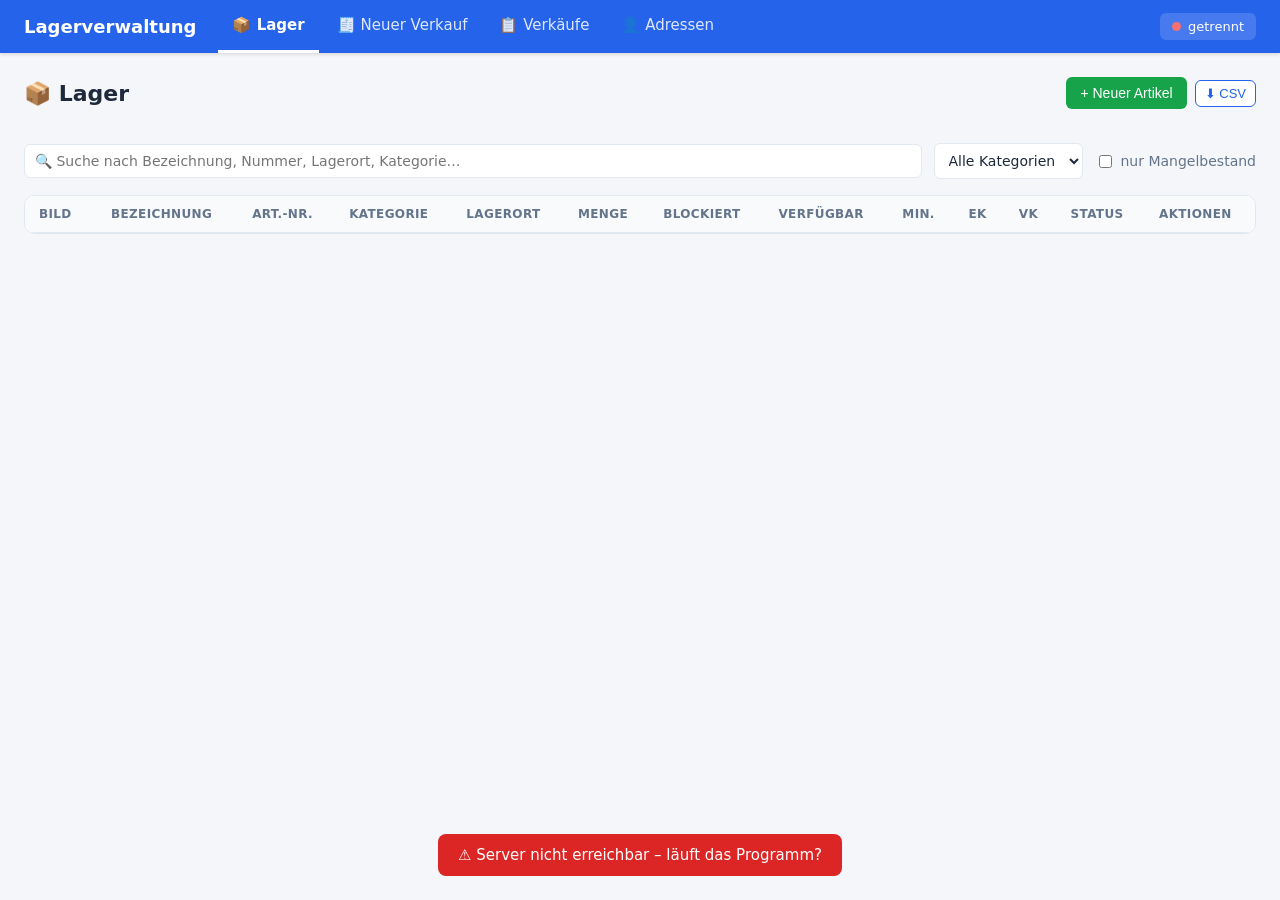
==== public/index.html @ 079395a7 "lagerbestand breite wird dynamisch angepasst. Artikel erfassen kann mit Enter gespeichert werden" ====
<!DOCTYPE html>
<html lang="de">
<head>
<meta charset="UTF-8">
<meta name="viewport" content="width=device-width, initial-scale=1.0">
<title>Lager – Lagerverwaltung</title>
<link rel="stylesheet" href="style.css">
</head>
<body>
<nav id="nav" class="topnav"></nav>

<main class="wide">
  <div class="pagehead">
    <h1>📦 Lager</h1>
    <div class="toolbar">
      <button class="green" onclick="openArtikelModal()">+ Neuer Artikel</button>
      <button class="secondary small" onclick="exportCSV()">⬇ CSV</button>
    </div>
  </div>

  <div class="stats" id="stats"></div>

  <div class="searchbar">
    <input type="text" id="search" placeholder="🔍 Suche nach Bezeichnung, Nummer, Lagerort, Kategorie…" oninput="render()">
    <select id="kategorieFilter" onchange="render()"><option value="">Alle Kategorien</option></select>
    <label class="muted" style="display:flex;align-items:center;gap:6px;font-size:14px;">
      <input type="checkbox" id="lowOnly" onchange="render()" style="width:auto"> nur Mangelbestand
    </label>
  </div>

  <div class="card">
    <table>
      <thead>
        <tr>
          <th>Bild</th>
          <th class="sortable" onclick="sortBy('bezeichnung')">Bezeichnung</th>
          <th class="sortable" onclick="sortBy('artikelnummer')">Art.-Nr.</th>
          <th class="sortable" onclick="sortBy('kategorie')">Kategorie</th>
          <th class="sortable" onclick="sortBy('lagerort')">Lagerort</th>
          <th class="sortable num" onclick="sortBy('menge')">Menge</th>
          <th class="sortable num" onclick="sortBy('reserviert')">Blockiert</th>
          <th class="num">Verfügbar</th>
          <th class="sortable num" onclick="sortBy('mindestbestand')">Min.</th>
          <th class="sortable num" onclick="sortBy('ek_preis')">EK</th>
          <th class="sortable num" onclick="sortBy('vk_preis')">VK</th>
          <th>Status</th>
          <th>Aktionen</th>
        </tr>
      </thead>
      <tbody id="tbody"></tbody>
    </table>
    <div id="emptyState" class="empty" style="display:none">Noch keine Artikel erfasst. Klicke auf „+ Neuer Artikel".</div>
  </div>
</main>

<!-- Artikel-Modal -->
<div class="modal-backdrop" id="artikelModal">
  <div class="modal">
    <div class="modal-head">
      <h2 id="artikelModalTitle">Neuer Artikel</h2>
      <button class="close-x" onclick="closeModal('artikelModal')">×</button>
    </div>
    <div class="modal-body">
      <input type="hidden" id="f_id">
      <div class="form-grid">
        <div class="field full"><label>Bezeichnung *</label><input type="text" id="f_bezeichnung" placeholder="z.B. Sechskantschraube M6x20"></div>
        <div class="field"><label>Artikelnummer / SKU</label><input type="text" id="f_artikelnummer" placeholder="z.B. A-1024"></div>
        <div class="field"><label>Kategorie</label><input type="text" id="f_kategorie" list="kategorieList" placeholder="z.B. Schrauben"><datalist id="kategorieList"></datalist></div>
        <div class="field"><label>Menge / Bestand</label><input type="number" id="f_menge" value="0" min="0" step="1"></div>
        <div class="field"><label>Lagerort / Fach</label><input type="text" id="f_lagerort" placeholder="z.B. Regal B / Fach 3"></div>
        <div class="field"><label>Mindestbestand</label><input type="number" id="f_mindestbestand" value="0" min="0" step="1"></div>
        <div class="field"><label>Einkaufspreis EK (CHF)</label><input type="number" id="f_ek_preis" value="" min="0" step="0.01" placeholder="0.00"></div>
        <div class="field"><label>Verkaufspreis VK (CHF)</label><input type="number" id="f_vk_preis" value="" min="0" step="0.01" placeholder="0.00"></div>
        <div class="field full"><label>Bemerkung</label><textarea id="f_bemerkung" rows="2" placeholder="Optionale Notiz…"></textarea></div>
        <div class="field full">
          <label>Bilder <span class="muted" style="font-weight:400">(werden automatisch verkleinert)</span></label>
          <div class="bild-galerie" id="f_bilder"></div>
          <input type="file" id="f_bild_input" accept="image/*" multiple style="display:none">
        </div>
      </div>
    </div>
    <div class="modal-foot">
      <button class="gray" onclick="closeModal('artikelModal')">Abbrechen</button>
      <button class="green" onclick="saveArtikel()">Speichern</button>
    </div>
  </div>
</div>

<!-- Buchungs-Modal -->
<div class="modal-backdrop" id="buchModal">
  <div class="modal">
    <div class="modal-head">
      <h2 id="buchModalTitle">Buchung</h2>
      <button class="close-x" onclick="closeModal('buchModal')">×</button>
    </div>
    <div class="modal-body">
      <input type="hidden" id="b_id">
      <input type="hidden" id="b_typ">
      <p style="margin-top:0">Artikel: <strong id="b_name"></strong><br>
         <span class="muted">Aktueller Bestand: <strong id="b_aktuell"></strong></span></p>
      <div class="field"><label id="b_label">Menge</label><input type="number" id="b_menge" class="big-qty" value="1" min="1" step="1"></div>
      <div class="field" style="margin-top:12px"><label>Notiz (optional)</label><input type="text" id="b_notiz" placeholder="z.B. Lieferung / Auftrag Nr."></div>
    </div>
    <div class="modal-foot">
      <button class="gray" onclick="closeModal('buchModal')">Abbrechen</button>
      <button id="b_save" onclick="saveBuchung()">Buchen</button>
    </div>
  </div>
</div>

<!-- Historie-Modal -->
<div class="modal-backdrop" id="histModal">
  <div class="modal">
    <div class="modal-head">
      <h2>Bewegungs-Historie</h2>
      <button class="close-x" onclick="closeModal('histModal')">×</button>
    </div>
    <div class="modal-body">
      <p style="margin-top:0"><strong id="h_name"></strong></p>
      <div class="card" style="max-height:340px;overflow-y:auto">
        <table class="hist-table">
          <thead><tr><th>Datum</th><th>Typ</th><th class="num">Menge</th><th>Notiz</th></tr></thead>
          <tbody id="h_body"></tbody>
        </table>
      </div>
    </div>
    <div class="modal-foot"><button class="gray" onclick="closeModal('histModal')">Schliessen</button></div>
  </div>
</div>

<!-- Bild-Großansicht -->
<div class="modal-backdrop" id="bildModal">
  <div class="modal" style="max-width:680px">
    <div class="modal-head">
      <h2 id="bildModalTitle">Bild</h2>
      <button class="close-x" onclick="closeModal('bildModal')">×</button>
    </div>
    <div class="modal-body" style="text-align:center">
      <div style="display:flex;align-items:center;gap:10px;justify-content:center">
        <button class="lb-nav" id="lbPrev" onclick="lightboxNav(-1)">‹</button>
        <img id="bildModalImg" alt="Artikelbild" style="max-width:100%;max-height:70vh;border-radius:8px;flex:1">
        <button class="lb-nav" id="lbNext" onclick="lightboxNav(1)">›</button>
      </div>
      <div class="muted" id="lbCounter" style="margin-top:10px;font-size:13px"></div>
    </div>
  </div>
</div>

<!-- QR-Code-Modal -->
<div class="modal-backdrop" id="qrModal">
  <div class="modal" style="max-width:340px">
    <div class="modal-head">
      <h2>QR-Code</h2>
      <button class="close-x" onclick="closeModal('qrModal')">×</button>
    </div>
    <div class="modal-body" style="text-align:center">
      <img id="qrImg" alt="QR-Code" style="width:240px;height:240px;image-rendering:pixelated">
      <div id="qrLabel" style="margin-top:10px;font-weight:600"></div>
      <div id="qrSub" class="muted" style="font-size:13px"></div>
      <div class="muted" style="font-size:12px;margin-top:8px">Inhalt: Bezeichnung + Artikel-Nr.</div>
    </div>
    <div class="modal-foot">
      <button class="gray" onclick="closeModal('qrModal')">Schliessen</button>
      <button class="green" onclick="printQR()">🖨 Drucken</button>
    </div>
  </div>
</div>

<div id="toast"></div>

<script src="app.js"></script>
<script>
/* Seite: Lager (Artikel) */
let artikelCache = [];
let sortKey = 'bezeichnung', sortDir = 1;
let bildVorhanden = [], bildNeu = [], bildEntfernen = [];

renderNav('lager');

async function ladeArtikel() {
  try {
    artikelCache = await api('/artikel');
    setStatus(true);
    render();
  } catch (e) {
    setStatus(false);
    toast('⚠ Server nicht erreichbar – läuft das Programm?', true);
  }
}

// ---------- Rendering ----------
function render() {
  const all = artikelCache;
  const term = document.getElementById('search').value.toLowerCase().trim();
  const katFilter = document.getElementById('kategorieFilter').value;
  const lowOnly = document.getElementById('lowOnly').checked;

  const kategorien = [...new Set(all.map(a => a.kategorie).filter(Boolean))].sort();
  const kf = document.getElementById('kategorieFilter');
  const cur = kf.value;
  kf.innerHTML = '<option value="">Alle Kategorien</option>' + kategorien.map(k => `<option ${k === cur ? 'selected' : ''}>${esc(k)}</option>`).join('');
  document.getElementById('kategorieList').innerHTML = kategorien.map(k => `<option value="${esc(k)}">`).join('');

  let rows = all.filter(a => {
    if (katFilter && a.kategorie !== katFilter) return false;
    if (lowOnly && !(a.menge <= a.mindestbestand && a.mindestbestand > 0)) return false;
    if (term) {
      const hay = [a.bezeichnung, a.artikelnummer, a.lagerort, a.kategorie, a.bemerkung].join(' ').toLowerCase();
      if (!hay.includes(term)) return false;
    }
    return true;
  });

  rows.sort((a, b) => {
    let x = a[sortKey], y = b[sortKey];
    if (typeof x === 'string') x = x.toLowerCase();
    if (typeof y === 'string') y = y.toLowerCase();
    if (x == null) x = ''; if (y == null) y = '';
    return (x < y ? -1 : x > y ? 1 : 0) * sortDir;
  });

  const tbody = document.getElementById('tbody');
  tbody.innerHTML = rows.map(a => {
    const leer = a.menge <= 0;
    const low = a.mindestbestand > 0 && a.menge <= a.mindestbestand;
    const statusBadge = leer ? '<span class="badge leer">Leer</span>'
      : low ? '<span class="badge low">Mangel</span>'
      : '<span class="badge ok">OK</span>';
    const bild = a.bild_anzahl > 0
      ? `<span class="thumb-wrap"><img class="thumb" src="/api/bilder/${a.bild_first}" alt="" loading="lazy" onclick="openBild(${a.id})">${a.bild_anzahl > 1 ? `<span class="thumb-badge">${a.bild_anzahl}</span>` : ''}</span>`
      : '<span class="thumb-empty">📦</span>';
    const reserviert = a.reserviert || 0;
    const frei = a.menge - reserviert;
    return `<tr class="${(leer || low) ? 'row-low' : ''}">
      <td>${bild}</td>
      <td><strong>${esc(a.bezeichnung)}</strong>${a.bemerkung ? `<br><span class="muted" style="font-size:12px">${esc(a.bemerkung)}</span>` : ''}</td>
      <td>${esc(a.artikelnummer) || '–'}</td>
      <td>${esc(a.kategorie) || '–'}</td>
      <td>${esc(a.lagerort) || '–'}</td>
      <td class="num"><strong>${a.menge}</strong></td>
      <td class="num">${reserviert > 0 ? `<span style="color:var(--amber)">${reserviert}</span>` : '<span class="muted">–</span>'}</td>
      <td class="num"><strong style="color:${frei <= 0 ? 'var(--red)' : 'inherit'}">${frei}</strong></td>
      <td class="num muted">${a.mindestbestand || '–'}</td>
      <td class="num">${fmtPreis(a.ek_preis)}</td>
      <td class="num">${fmtPreis(a.vk_preis)}</td>
      <td>${statusBadge}</td>
      <td><div class="actions-cell">
        <button class="green small" title="Einbuchen" onclick="openBuchModal(${a.id},'ein')">+</button>
        <button class="red small" title="Abbuchen" onclick="openBuchModal(${a.id},'aus')">−</button>
        <button class="gray small" title="Historie" onclick="openHist(${a.id})">🕑</button>
        <button class="gray small" title="QR-Code" onclick="openQR(${a.id})">▦</button>
        <button class="secondary small" title="Bearbeiten" onclick="openArtikelModal(${a.id})">✎</button>
        <button class="gray small" title="Löschen" onclick="deleteArtikel(${a.id})">🗑</button>
      </div></td>
    </tr>`;
  }).join('');

  document.getElementById('emptyState').style.display = all.length === 0 ? 'block' : 'none';

  const gesamtTeile = all.reduce((s, a) => s + a.menge, 0);
  const blockiert = all.reduce((s, a) => s + (a.reserviert || 0), 0);
  const wertEK = all.reduce((s, a) => s + a.menge * (a.ek_preis || 0), 0);
  const wertVK = all.reduce((s, a) => s + a.menge * (a.vk_preis || 0), 0);
  const mangel = all.filter(a => a.menge <= 0 || (a.mindestbestand > 0 && a.menge <= a.mindestbestand)).length;
  document.getElementById('stats').innerHTML = `
    <div class="stat"><div class="label">Artikel</div><div class="value">${all.length}</div></div>
    <div class="stat"><div class="label">Teile gesamt</div><div class="value">${gesamtTeile}</div></div>
    <div class="stat"><div class="label">Blockiert (offene Verkäufe)</div><div class="value" style="color:${blockiert ? 'var(--amber)' : 'var(--muted)'}">${blockiert}</div></div>
    <div class="stat"><div class="label">Lagerwert (EK)</div><div class="value">${wertEK.toFixed(2)} <span style="font-size:14px" class="muted">CHF</span></div></div>
    <div class="stat"><div class="label">Verkaufswert (VK)</div><div class="value">${wertVK.toFixed(2)} <span style="font-size:14px" class="muted">CHF</span></div></div>
    <div class="stat"><div class="label">Mangelbestand</div><div class="value" style="color:${mangel ? 'var(--red)' : 'var(--green)'}">${mangel}</div></div>`;
}

function sortBy(key) {
  if (sortKey === key) sortDir *= -1; else { sortKey = key; sortDir = 1; }
  render();
}
function findArtikel(id) { return artikelCache.find(a => a.id === id); }

// ---------- Artikel anlegen / bearbeiten ----------
function openArtikelModal(id) {
  document.getElementById('artikelModalTitle').textContent = id ? 'Artikel bearbeiten' : 'Neuer Artikel';
  const f = ['id', 'bezeichnung', 'artikelnummer', 'kategorie', 'lagerort', 'menge', 'mindestbestand', 'ek_preis', 'vk_preis', 'bemerkung'];
  if (id) {
    const a = findArtikel(id);
    f.forEach(k => document.getElementById('f_' + k).value = a[k] ?? '');
  } else {
    f.forEach(k => document.getElementById('f_' + k).value = (k === 'menge' || k === 'mindestbestand') ? 0 : '');
  }

  bildVorhanden = []; bildNeu = []; bildEntfernen = [];
  document.getElementById('f_bild_input').value = '';
  renderBildGalerie();
  if (id) api(`/artikel/${id}/bilder`).then(list => { bildVorhanden = list; renderBildGalerie(); }).catch(() => {});

  openModal('artikelModal');
  setTimeout(() => document.getElementById('f_bezeichnung').focus(), 50);
}

async function saveArtikel() {
  const bez = document.getElementById('f_bezeichnung').value.trim();
  if (!bez) { toast('⚠ Bezeichnung ist erforderlich', true); return; }
  const id = document.getElementById('f_id').value;
  const body = {
    bezeichnung: bez,
    artikelnummer: document.getElementById('f_artikelnummer').value,
    kategorie: document.getElementById('f_kategorie').value,
    lagerort: document.getElementById('f_lagerort').value,
    menge: document.getElementById('f_menge').value,
    mindestbestand: document.getElementById('f_mindestbestand').value,
    ek_preis: document.getElementById('f_ek_preis').value,
    vk_preis: document.getElementById('f_vk_preis').value,
    bemerkung: document.getElementById('f_bemerkung').value,
  };
  try {
    const saved = id
      ? await api('/artikel/' + id, { method: 'PUT', body: JSON.stringify(body) })
      : await api('/artikel', { method: 'POST', body: JSON.stringify(body) });
    const savedId = saved.id;
    for (const bid of bildEntfernen) await api(`/bilder/${bid}`, { method: 'DELETE' });
    for (const dataUrl of bildNeu) await api(`/artikel/${savedId}/bilder`, { method: 'POST', body: JSON.stringify({ bild: dataUrl }) });
    closeModal('artikelModal');
    await ladeArtikel();
    toast(id ? '✔ Artikel aktualisiert' : '✔ Artikel angelegt');
  } catch (e) { toast('⚠ ' + e.message, true); }
}

async function deleteArtikel(id) {
  const a = findArtikel(id);
  if (!confirm(`Artikel „${a.bezeichnung}" wirklich löschen?\nDie Bewegungs-Historie und Bilder werden ebenfalls entfernt.`)) return;
  try {
    await api('/artikel/' + id, { method: 'DELETE' });
    await ladeArtikel();
    toast('🗑 Artikel gelöscht');
  } catch (e) { toast('⚠ ' + e.message, true); }
}

// ---------- Ein- / Abbuchen ----------
function openBuchModal(id, typ) {
  const a = findArtikel(id);
  const isEin = typ === 'ein';
  if (!isEin && a.menge <= 0) { toast('⚠ Kein Bestand zum Abbuchen vorhanden', true); return; }
  document.getElementById('b_id').value = id;
  document.getElementById('b_typ').value = typ;
  document.getElementById('b_name').textContent = a.bezeichnung;
  document.getElementById('b_aktuell').textContent = a.menge;
  const mengeInput = document.getElementById('b_menge');
  mengeInput.value = 1;
  if (isEin) mengeInput.removeAttribute('max'); else mengeInput.max = a.menge;
  document.getElementById('b_notiz').value = '';
  document.getElementById('buchModalTitle').textContent = isEin ? '➕ Teile einbuchen' : '➖ Teile abbuchen';
  document.getElementById('b_label').textContent = isEin ? 'Menge zubuchen' : 'Menge abbuchen';
  const btn = document.getElementById('b_save');
  btn.textContent = isEin ? 'Einbuchen' : 'Abbuchen';
  btn.className = isEin ? 'green' : 'red';
  openModal('buchModal');
  setTimeout(() => { const m = document.getElementById('b_menge'); m.focus(); m.select(); }, 50);
}

async function saveBuchung() {
  const id = parseInt(document.getElementById('b_id').value);
  const typ = document.getElementById('b_typ').value;
  const menge = parseInt(document.getElementById('b_menge').value);
  const notiz = document.getElementById('b_notiz').value.trim() || null;
  if (!menge || menge <= 0) { toast('⚠ Bitte gültige Menge eingeben', true); return; }
  try {
    const r = await api(`/artikel/${id}/buchung`, { method: 'POST', body: JSON.stringify({ typ, menge, notiz }) });
    closeModal('buchModal');
    await ladeArtikel();
    toast(typ === 'ein' ? `✔ ${menge} eingebucht (neu: ${r.menge})` : `✔ ${menge} abgebucht (neu: ${r.menge})`);
  } catch (e) { toast('⚠ ' + e.message, true); }
}

// ---------- Historie ----------
async function openHist(id) {
  const a = findArtikel(id);
  document.getElementById('h_name').textContent = a.bezeichnung;
  const body = document.getElementById('h_body');
  body.innerHTML = '<tr><td colspan="4" class="muted" style="text-align:center;padding:20px">lädt…</td></tr>';
  openModal('histModal');
  try {
    const rows = await api(`/artikel/${id}/bewegungen`);
    if (rows.length === 0) {
      body.innerHTML = '<tr><td colspan="4" class="muted" style="text-align:center;padding:20px">Keine Bewegungen.</td></tr>';
    } else {
      body.innerHTML = rows.map(r => `<tr>
          <td>${fmtDatumZeit(r.datum)}</td>
          <td class="${r.typ === 'ein' ? 'typ-ein' : 'typ-aus'}">${r.typ === 'ein' ? '▲ Eingang' : '▼ Ausgang'}</td>
          <td class="num">${r.typ === 'ein' ? '+' : '−'}${r.menge}</td>
          <td>${esc(r.notiz) || '–'}</td>
        </tr>`).join('');
    }
  } catch (e) { body.innerHTML = `<tr><td colspan="4" class="muted" style="text-align:center;padding:20px">Fehler: ${esc(e.message)}</td></tr>`; }
}

// ---------- Bilder ----------
function leseUndVerkleinereBild(file, maxDim = 1000, quality = 0.82) {
  return new Promise((resolve, reject) => {
    if (!file.type.startsWith('image/')) { reject(new Error('Bitte eine Bilddatei wählen')); return; }
    const reader = new FileReader();
    reader.onerror = () => reject(new Error('Datei konnte nicht gelesen werden'));
    reader.onload = () => {
      const img = new Image();
      img.onerror = () => reject(new Error('Bild konnte nicht geladen werden'));
      img.onload = () => {
        let { width, height } = img;
        if (width > maxDim || height > maxDim) {
          const scale = Math.min(maxDim / width, maxDim / height);
          width = Math.round(width * scale); height = Math.round(height * scale);
        }
        const canvas = document.createElement('canvas');
        canvas.width = width; canvas.height = height;
        const ctx = canvas.getContext('2d');
        ctx.fillStyle = '#fff'; ctx.fillRect(0, 0, width, height);
        ctx.drawImage(img, 0, 0, width, height);
        resolve(canvas.toDataURL('image/jpeg', quality));
      };
      img.src = reader.result;
    };
    reader.readAsDataURL(file);
  });
}

function renderBildGalerie() {
  const box = document.getElementById('f_bilder');
  const vorhanden = bildVorhanden.map((b, i) =>
    `<div class="bild-item"><img src="/api/bilder/${b.id}" alt="" loading="lazy"><button type="button" class="del" title="Entfernen" onclick="entferneVorhanden(${i})">×</button></div>`).join('');
  const neu = bildNeu.map((data, i) =>
    `<div class="bild-item"><img src="${data}" alt=""><button type="button" class="del" title="Entfernen" onclick="entferneNeu(${i})">×</button></div>`).join('');
  const add = `<div class="bild-add" onclick="document.getElementById('f_bild_input').click()"><span style="font-size:22px;line-height:1">＋</span><span>Bild</span></div>`;
  box.innerHTML = vorhanden + neu + add;
}
function entferneVorhanden(i) { const b = bildVorhanden.splice(i, 1)[0]; if (b) bildEntfernen.push(b.id); renderBildGalerie(); }
function entferneNeu(i) { bildNeu.splice(i, 1); renderBildGalerie(); }

document.getElementById('f_bild_input').addEventListener('change', async function () {
  const files = [...this.files];
  this.value = '';
  for (const file of files) {
    try { bildNeu.push(await leseUndVerkleinereBild(file)); renderBildGalerie(); }
    catch (e) { toast('⚠ ' + e.message, true); }
  }
});

// ---------- Bild-Großansicht ----------
let lightboxIds = [], lightboxIdx = 0;
async function openBild(id) {
  const a = findArtikel(id);
  document.getElementById('bildModalTitle').textContent = a.bezeichnung;
  document.getElementById('bildModalImg').removeAttribute('src');
  openModal('bildModal');
  try {
    const list = await api(`/artikel/${id}/bilder`);
    lightboxIds = list.map(b => b.id); lightboxIdx = 0; showLightbox();
  } catch { lightboxIds = []; showLightbox(); }
}
function showLightbox() {
  const hat = lightboxIds.length > 0;
  document.getElementById('bildModalImg').src = hat ? `/api/bilder/${lightboxIds[lightboxIdx]}` : '';
  const mehr = lightboxIds.length > 1;
  document.getElementById('lbPrev').style.visibility = mehr ? 'visible' : 'hidden';
  document.getElementById('lbNext').style.visibility = mehr ? 'visible' : 'hidden';
  document.getElementById('lbCounter').textContent = mehr ? `${lightboxIdx + 1} / ${lightboxIds.length}` : '';
}
function lightboxNav(d) {
  if (lightboxIds.length === 0) return;
  lightboxIdx = (lightboxIdx + d + lightboxIds.length) % lightboxIds.length;
  showLightbox();
}

// ---------- QR-Code ----------
let qrCur = null;
function openQR(id) {
  const a = findArtikel(id);
  if (!a) return;
  qrCur = a;
  document.getElementById('qrImg').src = `/api/artikel/${id}/qr?ts=${Date.now()}`;
  document.getElementById('qrLabel').textContent = a.bezeichnung;
  document.getElementById('qrSub').textContent = a.artikelnummer ? 'Art.-Nr.: ' + a.artikelnummer : '';
  openModal('qrModal');
}
function printQR() {
  if (!qrCur) return;
  const a = qrCur;
  const url = `/api/artikel/${a.id}/qr?ts=${Date.now()}`;
  const w = window.open('', '_blank', 'width=420,height=520');
  if (!w) { toast('⚠ Pop-up-Blocker verhindert den Druck', true); return; }
  w.document.write(`<!DOCTYPE html><html lang="de"><head><meta charset="UTF-8">
    <title>QR-Code – ${esc(a.bezeichnung)}</title>
    <style>
      body{font-family:system-ui,Arial,sans-serif;text-align:center;margin:30px}
      img{width:280px;height:280px;image-rendering:pixelated}
      .b{font-weight:700;font-size:18px;margin-top:14px}
      .s{color:#555;font-size:14px;margin-top:4px}
      @media print{@page{margin:12mm}}
    </style></head><body>
    <img src="${url}" onload="window.focus();window.print()">
    <div class="b">${esc(a.bezeichnung)}</div>
    ${a.artikelnummer ? `<div class="s">Art.-Nr.: ${esc(a.artikelnummer)}</div>` : ''}
    </body></html>`);
  w.document.close();
}

// ---------- CSV-Export ----------
function exportCSV() {
  const rows = artikelCache;
  if (rows.length === 0) { toast('Keine Daten zum Export'); return; }
  const cols = ['bezeichnung', 'artikelnummer', 'kategorie', 'lagerort', 'menge', 'mindestbestand', 'ek_preis', 'vk_preis', 'bemerkung'];
  const head = ['Bezeichnung', 'Artikelnummer', 'Kategorie', 'Lagerort', 'Menge', 'Mindestbestand', 'EK', 'VK', 'Bemerkung'];
  const csv = [head.join(';')].concat(rows.map(r =>
    cols.map(c => {
      let v = r[c] ?? '';
      v = String(v).replace(/"/g, '""');
      return /[;"\n]/.test(v) ? `"${v}"` : v;
    }).join(';')
  )).join('\r\n');
  const blob = new Blob(['﻿' + csv], { type: 'text/csv;charset=utf-8' });
  const url = URL.createObjectURL(blob);
  const a = document.createElement('a');
  a.href = url; a.download = `lager_${new Date().toISOString().slice(0, 10)}.csv`; a.click();
  URL.revokeObjectURL(url);
  toast('⬇ CSV exportiert');
}

// ---------- Tastatur (seitenspezifisch) ----------
document.addEventListener('keydown', e => {
  if (e.key === 'Enter' && document.getElementById('buchModal').classList.contains('open')) saveBuchung();
  if (e.key === 'Enter' && document.getElementById('artikelModal').classList.contains('open') && e.target.tagName !== 'TEXTAREA') {
    e.preventDefault(); saveArtikel();
  }
  if (document.getElementById('bildModal').classList.contains('open')) {
    if (e.key === 'ArrowLeft') lightboxNav(-1);
    if (e.key === 'ArrowRight') lightboxNav(1);
  }
});
document.getElementById('b_menge').addEventListener('input', function () {
  const max = this.getAttribute('max');
  if (max !== null && this.value !== '' && parseInt(this.value) > parseInt(max)) {
    this.value = max; toast(`⚠ Nur ${max} Stück auf Lager`, true);
  }
});

ladeArtikel();
</script>
</body>
</html>
---- public/style.css ----
:root {
  --bg: #f4f6f9; --card: #ffffff; --primary: #2563eb; --primary-dark: #1d4ed8;
  --green: #16a34a; --red: #dc2626; --border: #e2e8f0; --text: #1e293b; --muted: #64748b;
  --amber: #d97706;
}
* { box-sizing: border-box; }
body { margin: 0; font-family: system-ui, -apple-system, "Segoe UI", Roboto, sans-serif; background: var(--bg); color: var(--text); font-size: 15px; }

/* ---------- Navigation ---------- */
.topnav { background: var(--primary); color: #fff; padding: 0 24px; display: flex; align-items: center; gap: 4px; flex-wrap: wrap; box-shadow: 0 1px 4px rgba(0,0,0,.15); }
.topnav .brand { font-size: 18px; font-weight: 700; margin-right: 18px; padding: 14px 0; white-space: nowrap; }
.topnav a { color: rgba(255,255,255,.85); text-decoration: none; padding: 16px 14px; font-size: 15px; border-bottom: 3px solid transparent; }
.topnav a:hover { color: #fff; background: rgba(255,255,255,.08); }
.topnav a.active { color: #fff; border-bottom-color: #fff; font-weight: 600; }
.topnav .spacer { flex: 1; }
.topnav .navinfo { display: flex; align-items: center; gap: 7px; font-size: 13px; background: rgba(255,255,255,.15); padding: 6px 12px; border-radius: 6px; }

main { padding: 24px; max-width: 1200px; margin: 0 auto; }
/* Lager-Übersicht: volle Fensterbreite (viele Spalten). Die Tabelle wird
   höchstens so hoch wie das Fenster (minus Kopfbereich) und scrollt dann
   intern; passt der Kopfbereich selbst nicht mehr, scrollt die ganze Seite
   wie gewohnt. Der Spaltenkopf bleibt beim Scrollen sichtbar. */
main.wide { max-width: none; }
main.wide .card { max-height: max(240px, 100vh - 300px); overflow: auto; }
main.wide table { min-width: 900px; }
main.wide thead th { position: sticky; top: 0; z-index: 2; }

/* Erste zwei Spalten (Bild + Bezeichnung) beim horizontalen Scrollen fixieren.
   Sticky-Zellen brauchen einen deckenden Hintergrund, sonst scheint der Inhalt
   durch, der darunter durchgeschoben wird. */
main.wide th:nth-child(1), main.wide td:nth-child(1) { position: sticky; left: 0; width: 72px; min-width: 72px; max-width: 72px; }
main.wide th:nth-child(2), main.wide td:nth-child(2) { position: sticky; left: 72px; }
main.wide tbody td:nth-child(1), main.wide tbody td:nth-child(2) { background: var(--card); z-index: 1; }
main.wide thead th:nth-child(1), main.wide thead th:nth-child(2) { z-index: 3; }
main.wide tbody tr.row-low td:nth-child(1), main.wide tbody tr.row-low td:nth-child(2) { background: #fef2f2; }
main.wide tbody tr:hover td:nth-child(1), main.wide tbody tr:hover td:nth-child(2) { background: #f8fafc; }
.pagehead { display: flex; align-items: center; justify-content: space-between; gap: 12px; flex-wrap: wrap; margin-bottom: 18px; }
.pagehead h1 { margin: 0; font-size: 22px; }
.toolbar { display: flex; gap: 8px; flex-wrap: wrap; align-items: center; }

/* ---------- Buttons ---------- */
button { cursor: pointer; border: none; border-radius: 6px; padding: 8px 14px; font-size: 14px; font-weight: 500; background: var(--primary); color: #fff; transition: background .15s; }
button:hover { background: var(--primary-dark); }
button.secondary { background: #fff; color: var(--primary); border: 1px solid var(--primary); }
button.secondary:hover { background: #eff6ff; }
button.ghost { background: rgba(255,255,255,.15); color: #fff; }
button.ghost:hover { background: rgba(255,255,255,.28); }
button.small { padding: 5px 9px; font-size: 13px; }
button.green { background: var(--green); } button.green:hover { background: #15803d; }
button.red { background: var(--red); } button.red:hover { background: #b91c1c; }
button.gray { background: #e2e8f0; color: var(--text); } button.gray:hover { background: #cbd5e1; }
button:disabled { opacity: .5; cursor: not-allowed; }

.dot { width: 9px; height: 9px; border-radius: 50%; background: #f87171; flex-shrink: 0; }
.dot.on { background: #4ade80; }

/* ---------- Formularfelder ---------- */
input, select, textarea { font-family: inherit; font-size: 14px; padding: 8px 10px; border: 1px solid var(--border); border-radius: 6px; background: #fff; color: var(--text); }
input:focus, select:focus, textarea:focus { outline: 2px solid var(--primary); border-color: var(--primary); }

.searchbar { display: flex; gap: 12px; margin-bottom: 16px; flex-wrap: wrap; align-items: center; }
#search { flex: 1; min-width: 220px; }

/* ---------- Karten & Tabellen ---------- */
.card { background: var(--card); border: 1px solid var(--border); border-radius: 10px; overflow: hidden; }
table { width: 100%; border-collapse: collapse; }
th, td { text-align: left; padding: 11px 14px; border-bottom: 1px solid var(--border); }
th { background: #f8fafc; font-size: 12px; text-transform: uppercase; letter-spacing: .03em; color: var(--muted); user-select: none; white-space: nowrap; }
th.sortable { cursor: pointer; }
th.sortable:hover { color: var(--text); }
tbody tr:hover { background: #f8fafc; }
td.num { text-align: right; font-variant-numeric: tabular-nums; }
.row-low { background: #fef2f2; } .row-low:hover { background: #fee2e2; }
.badge { display: inline-block; padding: 2px 8px; border-radius: 999px; font-size: 12px; font-weight: 600; }
.badge.low { background: #fee2e2; color: var(--red); } .badge.ok { background: #dcfce7; color: var(--green); }
.badge.leer { background: var(--red); color: #fff; }
.badge.offen { background: #fef3c7; color: var(--amber); }
.badge.fertig { background: #dcfce7; color: var(--green); }
.actions-cell { white-space: nowrap; display: flex; gap: 5px; }
.muted { color: var(--muted); }
.empty { text-align: center; padding: 48px 16px; color: var(--muted); }

/* ---------- Statistik-Kacheln ---------- */
.stats { display: flex; gap: 16px; margin-bottom: 16px; flex-wrap: wrap; }
.stat { background: var(--card); border: 1px solid var(--border); border-radius: 10px; padding: 14px 18px; flex: 1; min-width: 140px; }
.stat .label { font-size: 12px; color: var(--muted); text-transform: uppercase; letter-spacing: .03em; }
.stat .value { font-size: 24px; font-weight: 700; margin-top: 4px; }

/* ---------- Modale ---------- */
.modal-backdrop { position: fixed; inset: 0; background: rgba(15,23,42,.5); display: none; align-items: flex-start; justify-content: center; padding: 40px 16px; overflow-y: auto; z-index: 50; }
.modal-backdrop.open { display: flex; }
.modal { background: #fff; border-radius: 12px; width: 100%; max-width: 540px; box-shadow: 0 20px 60px rgba(0,0,0,.3); }
.modal-head { padding: 18px 22px; border-bottom: 1px solid var(--border); display: flex; justify-content: space-between; align-items: center; }
.modal-head h2 { margin: 0; font-size: 18px; }
.modal-body { padding: 22px; }
.modal-foot { padding: 16px 22px; border-top: 1px solid var(--border); display: flex; justify-content: flex-end; gap: 10px; }
.form-grid { display: grid; grid-template-columns: 1fr 1fr; gap: 14px; }
.form-grid .full { grid-column: 1 / -1; }
.field { display: flex; flex-direction: column; gap: 5px; }
.field label { font-size: 13px; font-weight: 600; color: var(--muted); }
.field input, .field select, .field textarea { width: 100%; }
.close-x { background: none; color: var(--muted); font-size: 22px; padding: 0 6px; line-height: 1; }
.close-x:hover { background: none; color: var(--text); }
.big-qty { font-size: 32px; font-weight: 700; text-align: center; padding: 12px; }
.hist-table td { font-size: 13px; padding: 7px 10px; }
.typ-ein { color: var(--green); font-weight: 600; } .typ-aus { color: var(--red); font-weight: 600; }

/* ---------- Bilder ---------- */
.thumb-wrap { position: relative; display: inline-block; }
.thumb { width: 44px; height: 44px; object-fit: cover; border-radius: 6px; border: 1px solid var(--border); background: #fff; cursor: pointer; display: block; }
.thumb:hover { outline: 2px solid var(--primary); }
.thumb-badge { position: absolute; bottom: -4px; right: -4px; background: var(--primary); color: #fff; font-size: 10px; font-weight: 700; padding: 1px 5px; border-radius: 999px; border: 1px solid #fff; pointer-events: none; }
.thumb-empty { display: inline-flex; align-items: center; justify-content: center; width: 44px; height: 44px; border-radius: 6px; border: 1px dashed var(--border); color: var(--muted); font-size: 18px; }
.bild-galerie { display: flex; flex-wrap: wrap; gap: 10px; }
.bild-item { position: relative; width: 84px; height: 84px; }
.bild-item img { width: 84px; height: 84px; object-fit: cover; border-radius: 8px; border: 1px solid var(--border); background: #fff; }
.bild-item .del { position: absolute; top: -7px; right: -7px; width: 22px; height: 22px; border-radius: 50%; background: var(--red); color: #fff; border: 2px solid #fff; font-size: 13px; line-height: 1; padding: 0; display: flex; align-items: center; justify-content: center; }
.bild-item .del:hover { background: #b91c1c; }
.bild-add { width: 84px; height: 84px; border: 2px dashed var(--border); border-radius: 8px; background: #fafafa; color: var(--muted); font-size: 13px; display: flex; flex-direction: column; align-items: center; justify-content: center; gap: 4px; cursor: pointer; }
.bild-add:hover { border-color: var(--primary); color: var(--primary); background: #eff6ff; }
.lb-nav { background: rgba(0,0,0,.4); color: #fff; border-radius: 8px; padding: 8px 14px; font-size: 20px; }
.lb-nav:hover { background: rgba(0,0,0,.6); }

/* ---------- Verkauf-Positionen ---------- */
.pos-table { width: 100%; border-collapse: collapse; }
.pos-table th, .pos-table td { padding: 8px; border-bottom: 1px solid var(--border); vertical-align: middle; }
.pos-table input, .pos-table select { width: 100%; }
.pos-table .num input { text-align: right; }
.summe-zeile { display: flex; justify-content: flex-end; gap: 18px; align-items: baseline; margin-top: 16px; font-size: 18px; }
.summe-zeile .gross { font-size: 24px; font-weight: 700; }
.adr-box { white-space: pre-line; font-size: 14px; line-height: 1.45; }

/* ---------- Toast ---------- */
#toast { position: fixed; bottom: 24px; left: 50%; transform: translateX(-50%); background: var(--text); color: #fff; padding: 12px 20px; border-radius: 8px; opacity: 0; transition: opacity .25s; pointer-events: none; z-index: 100; white-space: pre-line; max-width: 90vw; text-align: center; }
#toast.show { opacity: 1; }
#toast.err { background: var(--red); }
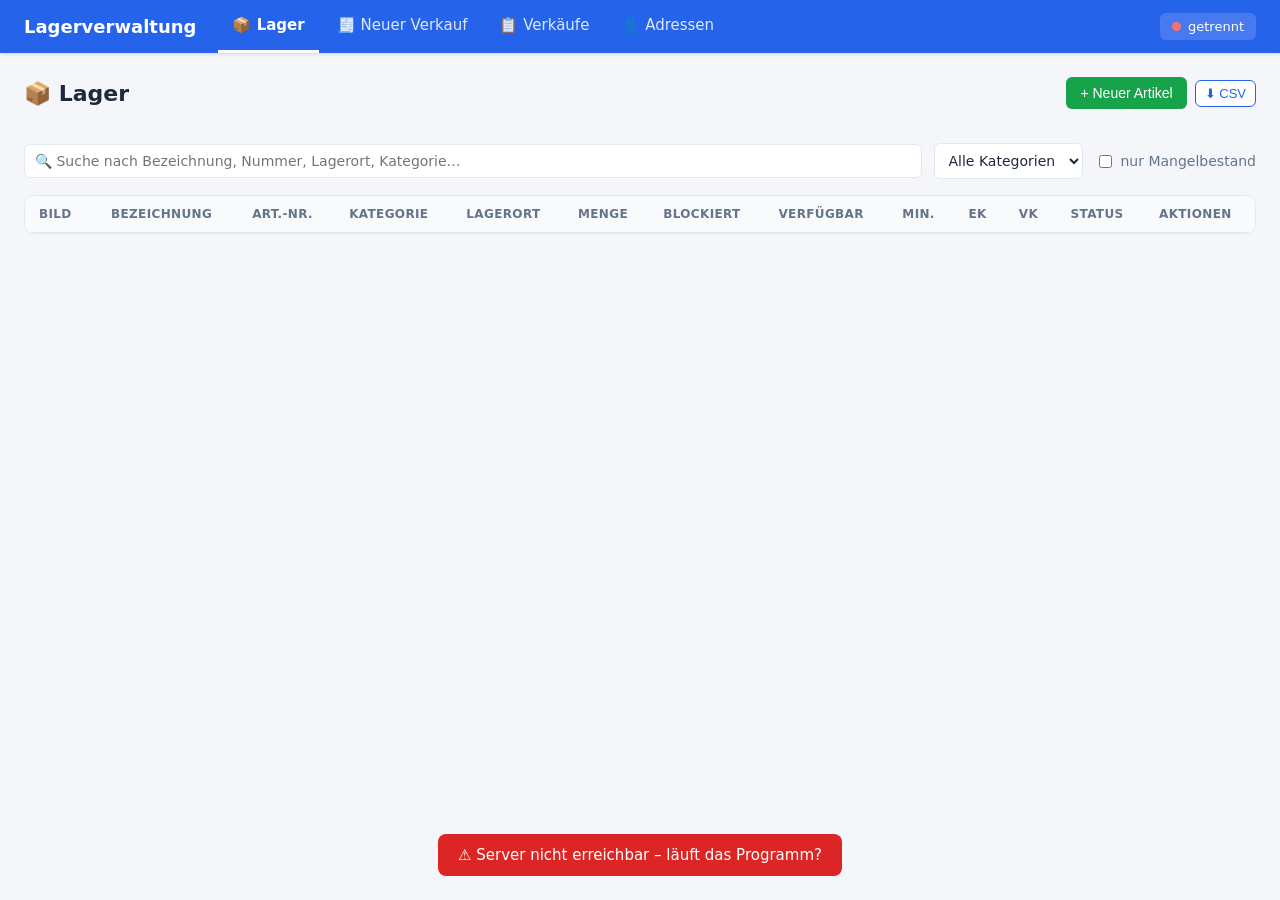
==== commit c4f49d05: "anzeige der Bilder verbessert" ====
--- a/public/index.html
+++ b/public/index.html
@@ -73,7 +73,7 @@
         <div class="field"><label>Verkaufspreis VK (CHF)</label><input type="number" id="f_vk_preis" value="" min="0" step="0.01" placeholder="0.00"></div>
         <div class="field full"><label>Bemerkung</label><textarea id="f_bemerkung" rows="2" placeholder="Optionale Notiz…"></textarea></div>
         <div class="field full">
-          <label>Bilder <span class="muted" style="font-weight:400">(werden automatisch verkleinert)</span></label>
+          <label>Bilder <span class="muted" style="font-weight:400">(Originalgröße, max. 5 MB pro Bild)</span></label>
           <div class="bild-galerie" id="f_bilder"></div>
           <input type="file" id="f_bild_input" accept="image/*" multiple style="display:none">
         </div>
@@ -138,7 +138,7 @@
     <div class="modal-body" style="text-align:center">
       <div style="display:flex;align-items:center;gap:10px;justify-content:center">
         <button class="lb-nav" id="lbPrev" onclick="lightboxNav(-1)">‹</button>
-        <img id="bildModalImg" alt="Artikelbild" style="max-width:100%;max-height:70vh;border-radius:8px;flex:1">
+        <img id="bildModalImg" alt="Artikelbild" style="max-width:100%;max-height:70vh;border-radius:8px;flex:1;min-width:0;object-fit:contain">
         <button class="lb-nav" id="lbNext" onclick="lightboxNav(1)">›</button>
       </div>
       <div class="muted" id="lbCounter" style="margin-top:10px;font-size:13px"></div>
@@ -394,29 +394,15 @@
 }
 
 // ---------- Bilder ----------
-function leseUndVerkleinereBild(file, maxDim = 1000, quality = 0.82) {
+// Bild unverändert in Originalgröße und -format einlesen (kein Verkleinern,
+// kein Neucodieren). Der Server speichert die Daten bis 5 MB pro Bild.
+function leseBildOriginal(file) {
   return new Promise((resolve, reject) => {
     if (!file.type.startsWith('image/')) { reject(new Error('Bitte eine Bilddatei wählen')); return; }
+    if (file.size > 5 * 1024 * 1024) { reject(new Error(`Bild ist ${(file.size / 1048576).toFixed(1)} MB gross (max. 5 MB)`)); return; }
     const reader = new FileReader();
     reader.onerror = () => reject(new Error('Datei konnte nicht gelesen werden'));
-    reader.onload = () => {
-      const img = new Image();
-      img.onerror = () => reject(new Error('Bild konnte nicht geladen werden'));
-      img.onload = () => {
-        let { width, height } = img;
-        if (width > maxDim || height > maxDim) {
-          const scale = Math.min(maxDim / width, maxDim / height);
-          width = Math.round(width * scale); height = Math.round(height * scale);
-        }
-        const canvas = document.createElement('canvas');
-        canvas.width = width; canvas.height = height;
-        const ctx = canvas.getContext('2d');
-        ctx.fillStyle = '#fff'; ctx.fillRect(0, 0, width, height);
-        ctx.drawImage(img, 0, 0, width, height);
-        resolve(canvas.toDataURL('image/jpeg', quality));
-      };
-      img.src = reader.result;
-    };
+    reader.onload = () => resolve(reader.result);
     reader.readAsDataURL(file);
   });
 }
@@ -437,7 +423,7 @@
   const files = [...this.files];
   this.value = '';
   for (const file of files) {
-    try { bildNeu.push(await leseUndVerkleinereBild(file)); renderBildGalerie(); }
+    try { bildNeu.push(await leseBildOriginal(file)); renderBildGalerie(); }
     catch (e) { toast('⚠ ' + e.message, true); }
   }
 });
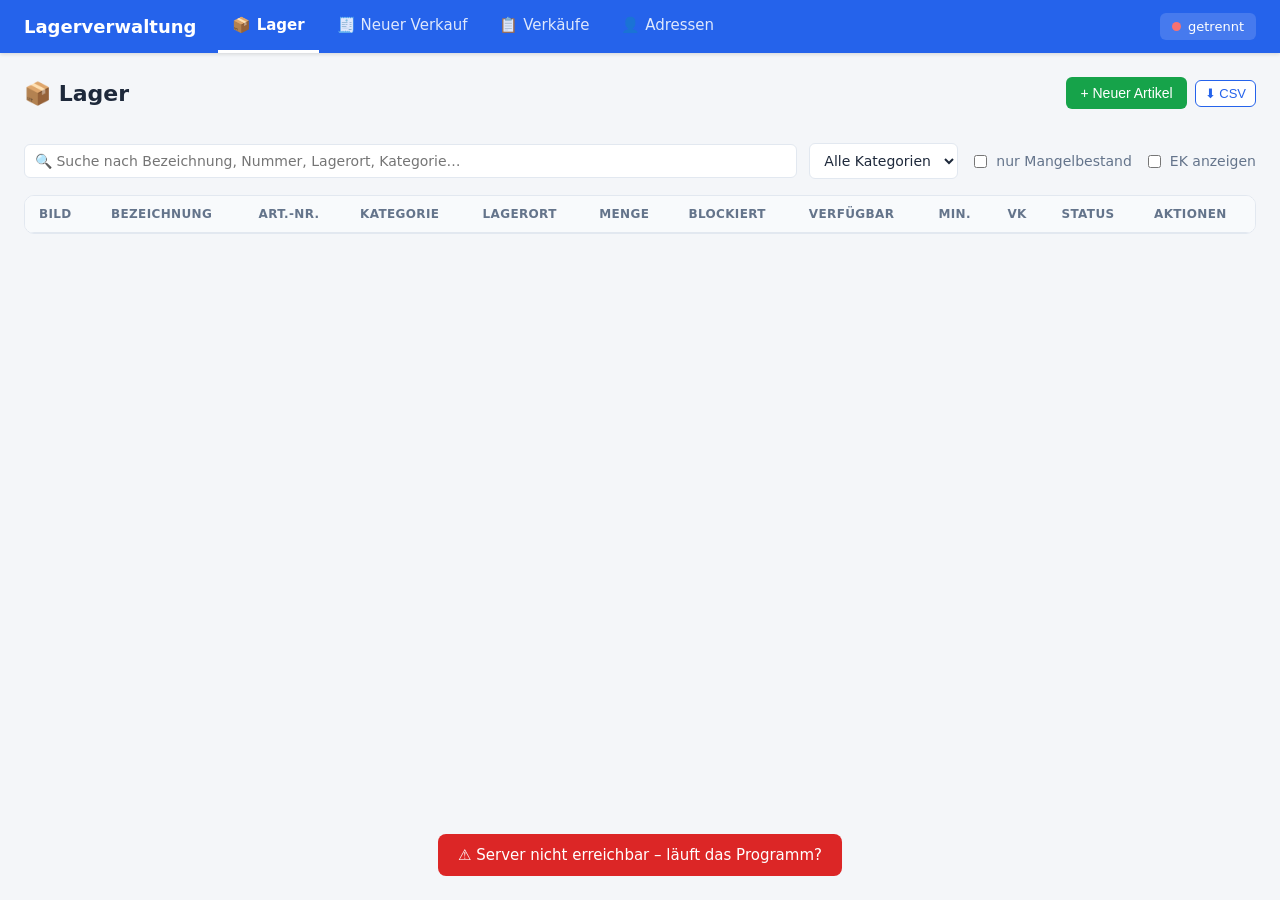
==== commit 4886a149: "anzeige der Bilder verbessert" ====
--- a/public/index.html
+++ b/public/index.html
@@ -25,6 +25,9 @@
     <select id="kategorieFilter" onchange="render()"><option value="">Alle Kategorien</option></select>
     <label class="muted" style="display:flex;align-items:center;gap:6px;font-size:14px;">
       <input type="checkbox" id="lowOnly" onchange="render()" style="width:auto"> nur Mangelbestand
+    </label>
+    <label class="muted" style="display:flex;align-items:center;gap:6px;font-size:14px;">
+      <input type="checkbox" id="showEK" onchange="toggleEK()" style="width:auto"> EK anzeigen
     </label>
   </div>
 
@@ -41,7 +44,7 @@
           <th class="sortable num" onclick="sortBy('reserviert')">Blockiert</th>
           <th class="num">Verfügbar</th>
           <th class="sortable num" onclick="sortBy('mindestbestand')">Min.</th>
-          <th class="sortable num" onclick="sortBy('ek_preis')">EK</th>
+          <th class="sortable num col-ek" onclick="sortBy('ek_preis')">EK</th>
           <th class="sortable num" onclick="sortBy('vk_preis')">VK</th>
           <th>Status</th>
           <th>Aktionen</th>
@@ -241,7 +244,7 @@
       <td class="num">${reserviert > 0 ? `<span style="color:var(--amber)">${reserviert}</span>` : '<span class="muted">–</span>'}</td>
       <td class="num"><strong style="color:${frei <= 0 ? 'var(--red)' : 'inherit'}">${frei}</strong></td>
       <td class="num muted">${a.mindestbestand || '–'}</td>
-      <td class="num">${fmtPreis(a.ek_preis)}</td>
+      <td class="num col-ek">${fmtPreis(a.ek_preis)}</td>
       <td class="num">${fmtPreis(a.vk_preis)}</td>
       <td>${statusBadge}</td>
       <td><div class="actions-cell">
@@ -266,7 +269,7 @@
     <div class="stat"><div class="label">Artikel</div><div class="value">${all.length}</div></div>
     <div class="stat"><div class="label">Teile gesamt</div><div class="value">${gesamtTeile}</div></div>
     <div class="stat"><div class="label">Blockiert (offene Verkäufe)</div><div class="value" style="color:${blockiert ? 'var(--amber)' : 'var(--muted)'}">${blockiert}</div></div>
-    <div class="stat"><div class="label">Lagerwert (EK)</div><div class="value">${wertEK.toFixed(2)} <span style="font-size:14px" class="muted">CHF</span></div></div>
+    <div class="stat col-ek"><div class="label">Lagerwert (EK)</div><div class="value">${wertEK.toFixed(2)} <span style="font-size:14px" class="muted">CHF</span></div></div>
     <div class="stat"><div class="label">Verkaufswert (VK)</div><div class="value">${wertVK.toFixed(2)} <span style="font-size:14px" class="muted">CHF</span></div></div>
     <div class="stat"><div class="label">Mangelbestand</div><div class="value" style="color:${mangel ? 'var(--red)' : 'var(--green)'}">${mangel}</div></div>`;
 }
@@ -275,6 +278,19 @@
   if (sortKey === key) sortDir *= -1; else { sortKey = key; sortDir = 1; }
   render();
 }
+
+// ---------- EK-Spalte ein-/ausblenden (Zustand wird gespeichert) ----------
+function applyEK(show) { document.body.classList.toggle('hide-ek', !show); }
+function toggleEK() {
+  const show = document.getElementById('showEK').checked;
+  localStorage.setItem('showEK', show ? '1' : '0');
+  applyEK(show);
+}
+(function initEK() {
+  const show = localStorage.getItem('showEK') === '1'; // Standard: ausgeblendet
+  document.getElementById('showEK').checked = show;
+  applyEK(show);
+})();
 function findArtikel(id) { return artikelCache.find(a => a.id === id); }
 
 // ---------- Artikel anlegen / bearbeiten ----------
--- a/public/style.css
+++ b/public/style.css
@@ -70,6 +70,8 @@
 th.sortable:hover { color: var(--text); }
 tbody tr:hover { background: #f8fafc; }
 td.num { text-align: right; font-variant-numeric: tabular-nums; }
+/* EK-Spalte / EK-Kennzahl ausblenden, wenn body.hide-ek gesetzt ist */
+body.hide-ek .col-ek { display: none; }
 .row-low { background: #fef2f2; } .row-low:hover { background: #fee2e2; }
 .badge { display: inline-block; padding: 2px 8px; border-radius: 999px; font-size: 12px; font-weight: 600; }
 .badge.low { background: #fee2e2; color: var(--red); } .badge.ok { background: #dcfce7; color: var(--green); }
@@ -107,13 +109,13 @@
 
 /* ---------- Bilder ---------- */
 .thumb-wrap { position: relative; display: inline-block; }
-.thumb { width: 44px; height: 44px; object-fit: cover; border-radius: 6px; border: 1px solid var(--border); background: #fff; cursor: pointer; display: block; }
+.thumb { width: 44px; height: 44px; object-fit: contain; border-radius: 6px; border: 1px solid var(--border); background: #fff; cursor: pointer; display: block; }
 .thumb:hover { outline: 2px solid var(--primary); }
 .thumb-badge { position: absolute; bottom: -4px; right: -4px; background: var(--primary); color: #fff; font-size: 10px; font-weight: 700; padding: 1px 5px; border-radius: 999px; border: 1px solid #fff; pointer-events: none; }
 .thumb-empty { display: inline-flex; align-items: center; justify-content: center; width: 44px; height: 44px; border-radius: 6px; border: 1px dashed var(--border); color: var(--muted); font-size: 18px; }
 .bild-galerie { display: flex; flex-wrap: wrap; gap: 10px; }
 .bild-item { position: relative; width: 84px; height: 84px; }
-.bild-item img { width: 84px; height: 84px; object-fit: cover; border-radius: 8px; border: 1px solid var(--border); background: #fff; }
+.bild-item img { width: 84px; height: 84px; object-fit: contain; border-radius: 8px; border: 1px solid var(--border); background: #fff; }
 .bild-item .del { position: absolute; top: -7px; right: -7px; width: 22px; height: 22px; border-radius: 50%; background: var(--red); color: #fff; border: 2px solid #fff; font-size: 13px; line-height: 1; padding: 0; display: flex; align-items: center; justify-content: center; }
 .bild-item .del:hover { background: #b91c1c; }
 .bild-add { width: 84px; height: 84px; border: 2px dashed var(--border); border-radius: 8px; background: #fafafa; color: var(--muted); font-size: 13px; display: flex; flex-direction: column; align-items: center; justify-content: center; gap: 4px; cursor: pointer; }
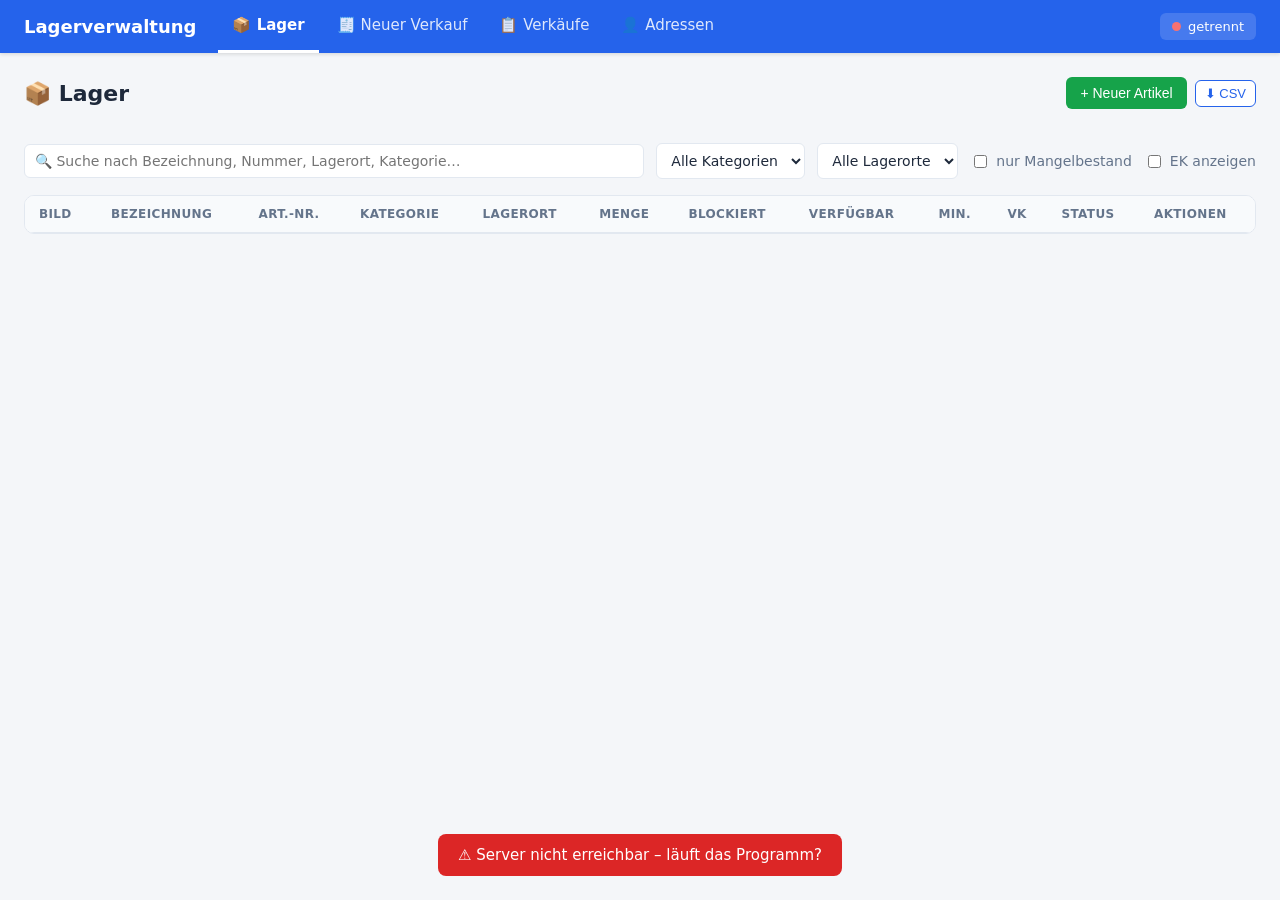
==== commit 0b4474ad: "Kategorien und Lagerorte sind nun sortierbar" ====
--- a/public/index.html
+++ b/public/index.html
@@ -23,6 +23,7 @@
   <div class="searchbar">
     <input type="text" id="search" placeholder="🔍 Suche nach Bezeichnung, Nummer, Lagerort, Kategorie…" oninput="render()">
     <select id="kategorieFilter" onchange="render()"><option value="">Alle Kategorien</option></select>
+    <select id="lagerortFilter" onchange="render()"><option value="">Alle Lagerorte</option></select>
     <label class="muted" style="display:flex;align-items:center;gap:6px;font-size:14px;">
       <input type="checkbox" id="lowOnly" onchange="render()" style="width:auto"> nur Mangelbestand
     </label>
@@ -196,6 +197,7 @@
   const all = artikelCache;
   const term = document.getElementById('search').value.toLowerCase().trim();
   const katFilter = document.getElementById('kategorieFilter').value;
+  const ortFilter = document.getElementById('lagerortFilter').value;
   const lowOnly = document.getElementById('lowOnly').checked;
 
   const kategorien = [...new Set(all.map(a => a.kategorie).filter(Boolean))].sort();
@@ -204,8 +206,14 @@
   kf.innerHTML = '<option value="">Alle Kategorien</option>' + kategorien.map(k => `<option ${k === cur ? 'selected' : ''}>${esc(k)}</option>`).join('');
   document.getElementById('kategorieList').innerHTML = kategorien.map(k => `<option value="${esc(k)}">`).join('');
 
+  const lagerorte = [...new Set(all.map(a => a.lagerort).filter(Boolean))].sort();
+  const lf = document.getElementById('lagerortFilter');
+  const curOrt = lf.value;
+  lf.innerHTML = '<option value="">Alle Lagerorte</option>' + lagerorte.map(o => `<option ${o === curOrt ? 'selected' : ''}>${esc(o)}</option>`).join('');
+
   let rows = all.filter(a => {
     if (katFilter && a.kategorie !== katFilter) return false;
+    if (ortFilter && a.lagerort !== ortFilter) return false;
     if (lowOnly && !(a.menge <= a.mindestbestand && a.mindestbestand > 0)) return false;
     if (term) {
       const hay = [a.bezeichnung, a.artikelnummer, a.lagerort, a.kategorie, a.bemerkung].join(' ').toLowerCase();
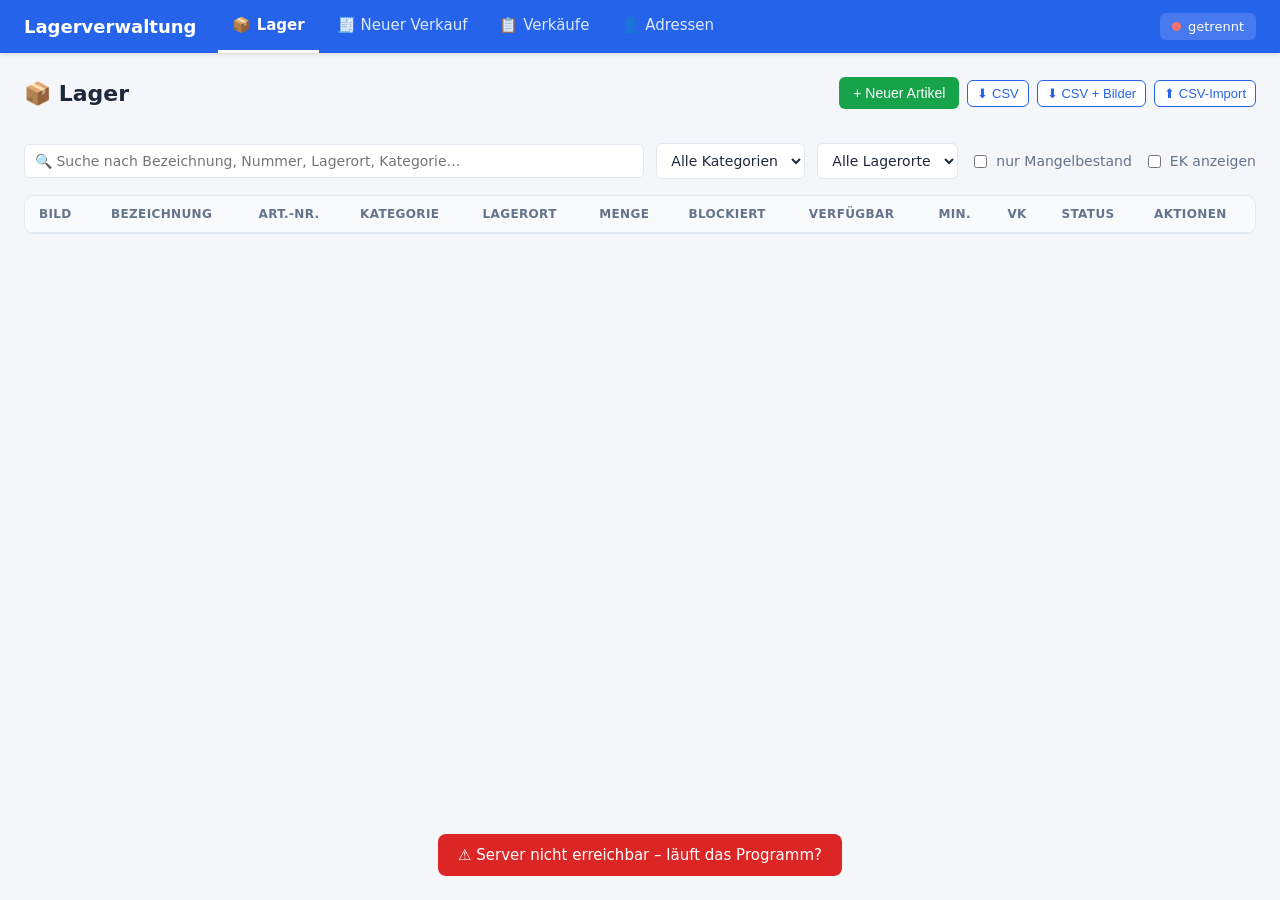
==== commit 920bbc3b: "lager export und import erstellt" ====
--- a/public/index.html
+++ b/public/index.html
@@ -15,6 +15,8 @@
     <div class="toolbar">
       <button class="green" onclick="openArtikelModal()">+ Neuer Artikel</button>
       <button class="secondary small" onclick="exportCSV()">⬇ CSV</button>
+      <button class="secondary small" onclick="exportMitBildern()" title="CSV samt Bilddateien auf diesem Rechner speichern">⬇ CSV + Bilder</button>
+      <button class="secondary small" onclick="openImportModal()">⬆ CSV-Import</button>
     </div>
   </div>
 
@@ -69,9 +71,9 @@
       <div class="form-grid">
         <div class="field full"><label>Bezeichnung *</label><input type="text" id="f_bezeichnung" placeholder="z.B. Sechskantschraube M6x20"></div>
         <div class="field"><label>Artikelnummer / SKU</label><input type="text" id="f_artikelnummer" placeholder="z.B. A-1024"></div>
-        <div class="field"><label>Kategorie</label><input type="text" id="f_kategorie" list="kategorieList" placeholder="z.B. Schrauben"><datalist id="kategorieList"></datalist></div>
+        <div class="field"><label>Kategorie <span class="muted" style="font-weight:400">(Unterkategorien mit „&gt;" trennen)</span></label><input type="text" id="f_kategorie" list="kategorieList" placeholder="z.B. Werkzeug &gt; Schraubendreher"><datalist id="kategorieList"></datalist></div>
         <div class="field"><label>Menge / Bestand</label><input type="number" id="f_menge" value="0" min="0" step="1"></div>
-        <div class="field"><label>Lagerort / Fach</label><input type="text" id="f_lagerort" placeholder="z.B. Regal B / Fach 3"></div>
+        <div class="field"><label>Lagerort / Fach <span class="muted" style="font-weight:400">(Unterebenen mit „&gt;" trennen)</span></label><input type="text" id="f_lagerort" list="lagerortList" placeholder="z.B. Halle 1 &gt; Regal B &gt; Fach 3"><datalist id="lagerortList"></datalist></div>
         <div class="field"><label>Mindestbestand</label><input type="number" id="f_mindestbestand" value="0" min="0" step="1"></div>
         <div class="field"><label>Einkaufspreis EK (CHF)</label><input type="number" id="f_ek_preis" value="" min="0" step="0.01" placeholder="0.00"></div>
         <div class="field"><label>Verkaufspreis VK (CHF)</label><input type="number" id="f_vk_preis" value="" min="0" step="0.01" placeholder="0.00"></div>
@@ -90,6 +92,45 @@
   </div>
 </div>
 
+<!-- CSV-Import-Modal -->
+<div class="modal-backdrop" id="importModal">
+  <div class="modal" style="max-width:760px">
+    <div class="modal-head">
+      <h2>CSV-Import</h2>
+      <button class="close-x" onclick="closeModal('importModal')">×</button>
+    </div>
+    <div class="modal-body">
+      <p class="muted" style="margin-top:0;font-size:13px;line-height:1.55">
+        Spalten: <code>Bezeichnung;Artikelnummer;Kategorie;Lagerort;Menge;Mindestbestand;EK;VK;Bemerkung;Bilder</code><br>
+        Pflicht ist nur die <strong>Bezeichnung</strong>. Kategorie und Lagerort dürfen Unterebenen
+        mit „&gt;" enthalten (<code>Werkzeug &gt; Schraubendreher</code>).<br>
+        In der Spalte <strong>Bilder</strong> stehen Dateipfade, mehrere mit „<strong>|</strong>" getrennt.
+        Relative Pfade gelten ab dem Ordner der CSV-Datei.<br>
+        Artikelnummern, die es schon gibt, werden übersprungen.
+      </p>
+      <div class="field">
+        <label>Pfad zur CSV-Datei auf diesem Rechner</label>
+        <input type="text" id="i_pfad" placeholder="z.B. /home/…/export/lager_2026-07-23_101500/lager.csv">
+      </div>
+      <div class="field" style="margin-top:12px">
+        <label>… oder CSV-Datei hochladen</label>
+        <input type="file" id="i_datei" accept=".csv,text/csv,text/plain">
+      </div>
+      <div class="field" style="margin-top:12px">
+        <label>Bilder-Basisordner <span class="muted" style="font-weight:400">(nur beim Hochladen nötig, wenn die CSV relative Bildpfade enthält)</span></label>
+        <input type="text" id="i_basis" placeholder="z.B. /home/…/meine-bilder">
+      </div>
+      <div id="i_ergebnis" style="margin-top:16px"></div>
+    </div>
+    <div class="modal-foot">
+      <button class="gray" onclick="closeModal('importModal')">Schliessen</button>
+      <button class="secondary" onclick="downloadVorlage()">⬇ Leere Vorlage</button>
+      <button class="secondary" onclick="startImport(true)">Nur prüfen</button>
+      <button class="green" onclick="startImport(false)">Importieren</button>
+    </div>
+  </div>
+</div>
+
 <!-- Buchungs-Modal -->
 <div class="modal-backdrop" id="buchModal">
   <div class="modal">
@@ -192,6 +233,48 @@
   }
 }
 
+// ---------- Kategorien mit Unterkategorien ----------
+// Die Hierarchie steckt als Pfad im Kategorie-Feld: "Werkzeug > Schraubendreher".
+// Beliebig viele Ebenen möglich, z.B. "Werkzeug > Schraubendreher > Kreuzschlitz".
+const PFAD_SEP = ' > ';
+function pfadSegmente(v) { return String(v ?? '').split('>').map(s => s.trim()).filter(Boolean); }
+function normPfad(v) { return pfadSegmente(v).join(PFAD_SEP); }
+
+// Alle vorkommenden Pfade eines Feldes inkl. aller Zwischenebenen,
+// alphabetisch sortiert (Eltern stehen dadurch vor ihren Kindern)
+function pfade(all, feld) {
+  const set = new Set();
+  all.forEach(a => {
+    const seg = pfadSegmente(a[feld]);
+    for (let i = 1; i <= seg.length; i++) set.add(seg.slice(0, i).join(PFAD_SEP));
+  });
+  return [...set].sort((a, b) => a.localeCompare(b, 'de'));
+}
+
+// Anzeige in der Tabelle: Elternpfad dezent, unterste Ebene hervorgehoben
+function pfadAnzeige(v) {
+  const seg = pfadSegmente(v);
+  if (seg.length === 0) return '–';
+  const last = esc(seg.pop());
+  return seg.length ? `<span class="muted" style="font-size:12px">${esc(seg.join(' › '))} › </span>${last}` : last;
+}
+
+// Dropdown-Einträge mit Einrückung je Ebene
+function pfadOptions(liste, cur, alleLabel) {
+  return `<option value="">${esc(alleLabel)}</option>` + liste.map(p => {
+    const seg = pfadSegmente(p);
+    const tiefe = seg.length - 1;
+    const einzug = '    '.repeat(tiefe) + (tiefe ? '↳ ' : '');
+    return `<option value="${esc(p)}" ${p === cur ? 'selected' : ''}>${einzug}${esc(seg[seg.length - 1])}</option>`;
+  }).join('');
+}
+
+// Trifft der Wert den Filter? Eine Elternebene schliesst alle Unterebenen ein.
+function pfadMatch(wert, filter) {
+  const w = normPfad(wert);
+  return w === filter || w.startsWith(filter + PFAD_SEP);
+}
+
 // ---------- Rendering ----------
 function render() {
   const all = artikelCache;
@@ -200,20 +283,20 @@
   const ortFilter = document.getElementById('lagerortFilter').value;
   const lowOnly = document.getElementById('lowOnly').checked;
 
-  const kategorien = [...new Set(all.map(a => a.kategorie).filter(Boolean))].sort();
+  const kategorien = pfade(all, 'kategorie');
   const kf = document.getElementById('kategorieFilter');
-  const cur = kf.value;
-  kf.innerHTML = '<option value="">Alle Kategorien</option>' + kategorien.map(k => `<option ${k === cur ? 'selected' : ''}>${esc(k)}</option>`).join('');
+  kf.innerHTML = pfadOptions(kategorien, kf.value, 'Alle Kategorien');
   document.getElementById('kategorieList').innerHTML = kategorien.map(k => `<option value="${esc(k)}">`).join('');
 
-  const lagerorte = [...new Set(all.map(a => a.lagerort).filter(Boolean))].sort();
+  const lagerorte = pfade(all, 'lagerort');
   const lf = document.getElementById('lagerortFilter');
-  const curOrt = lf.value;
-  lf.innerHTML = '<option value="">Alle Lagerorte</option>' + lagerorte.map(o => `<option ${o === curOrt ? 'selected' : ''}>${esc(o)}</option>`).join('');
+  lf.innerHTML = pfadOptions(lagerorte, lf.value, 'Alle Lagerorte');
+  document.getElementById('lagerortList').innerHTML = lagerorte.map(o => `<option value="${esc(o)}">`).join('');
 
   let rows = all.filter(a => {
-    if (katFilter && a.kategorie !== katFilter) return false;
-    if (ortFilter && a.lagerort !== ortFilter) return false;
+    // Eine gewählte Elternebene schliesst alle Unterebenen mit ein
+    if (katFilter && !pfadMatch(a.kategorie, katFilter)) return false;
+    if (ortFilter && !pfadMatch(a.lagerort, ortFilter)) return false;
     if (lowOnly && !(a.menge <= a.mindestbestand && a.mindestbestand > 0)) return false;
     if (term) {
       const hay = [a.bezeichnung, a.artikelnummer, a.lagerort, a.kategorie, a.bemerkung].join(' ').toLowerCase();
@@ -246,8 +329,8 @@
       <td>${bild}</td>
       <td><strong>${esc(a.bezeichnung)}</strong>${a.bemerkung ? `<br><span class="muted" style="font-size:12px">${esc(a.bemerkung)}</span>` : ''}</td>
       <td>${esc(a.artikelnummer) || '–'}</td>
-      <td>${esc(a.kategorie) || '–'}</td>
-      <td>${esc(a.lagerort) || '–'}</td>
+      <td>${pfadAnzeige(a.kategorie)}</td>
+      <td>${pfadAnzeige(a.lagerort)}</td>
       <td class="num"><strong>${a.menge}</strong></td>
       <td class="num">${reserviert > 0 ? `<span style="color:var(--amber)">${reserviert}</span>` : '<span class="muted">–</span>'}</td>
       <td class="num"><strong style="color:${frei <= 0 ? 'var(--red)' : 'inherit'}">${frei}</strong></td>
@@ -261,6 +344,7 @@
         <button class="gray small" title="Historie" onclick="openHist(${a.id})">🕑</button>
         <button class="gray small" title="QR-Code" onclick="openQR(${a.id})">▦</button>
         <button class="secondary small" title="Bearbeiten" onclick="openArtikelModal(${a.id})">✎</button>
+        <button class="gray small" title="Duplizieren" onclick="duplicateArtikel(${a.id})">⧉</button>
         <button class="gray small" title="Löschen" onclick="deleteArtikel(${a.id})">🗑</button>
       </div></td>
     </tr>`;
@@ -321,6 +405,43 @@
   setTimeout(() => document.getElementById('f_bezeichnung').focus(), 50);
 }
 
+// ---------- Artikel duplizieren ----------
+// Öffnet das Formular als NEUER Artikel mit den Stammdaten des Originals.
+// Bestand startet bei 0 und die Artikelnummer bleibt leer, damit keine
+// Nummer versehentlich doppelt vergeben wird. Bilder werden mitkopiert.
+async function duplicateArtikel(id) {
+  const a = findArtikel(id);
+  if (!a) return;
+  openArtikelModal(); // leert das Formular und setzt f_id auf "" -> es wird angelegt
+  document.getElementById('artikelModalTitle').textContent = 'Artikel duplizieren';
+  ['kategorie', 'lagerort', 'mindestbestand', 'ek_preis', 'vk_preis', 'bemerkung']
+    .forEach(k => document.getElementById('f_' + k).value = a[k] ?? '');
+  document.getElementById('f_bezeichnung').value = (a.bezeichnung || '') + ' (Kopie)';
+  document.getElementById('f_artikelnummer').value = '';
+  document.getElementById('f_menge').value = 0;
+  setTimeout(() => { const b = document.getElementById('f_bezeichnung'); b.focus(); b.select(); }, 60);
+
+  if (a.bild_anzahl > 0) {
+    try {
+      const list = await api(`/artikel/${id}/bilder`);
+      for (const b of list) bildNeu.push(await bildAlsDataURL(b.id));
+      renderBildGalerie();
+    } catch (e) { toast('⚠ Bilder konnten nicht kopiert werden', true); }
+  }
+}
+
+// Gespeichertes Bild vom Server holen und als Data-URL zurückgeben
+function bildAlsDataURL(bildId) {
+  return fetch(`/api/bilder/${bildId}`)
+    .then(r => { if (!r.ok) throw new Error('Bild nicht ladbar'); return r.blob(); })
+    .then(blob => new Promise((resolve, reject) => {
+      const reader = new FileReader();
+      reader.onerror = () => reject(new Error('Bild konnte nicht gelesen werden'));
+      reader.onload = () => resolve(reader.result);
+      reader.readAsDataURL(blob);
+    }));
+}
+
 async function saveArtikel() {
   const bez = document.getElementById('f_bezeichnung').value.trim();
   if (!bez) { toast('⚠ Bezeichnung ist erforderlich', true); return; }
@@ -328,8 +449,8 @@
   const body = {
     bezeichnung: bez,
     artikelnummer: document.getElementById('f_artikelnummer').value,
-    kategorie: document.getElementById('f_kategorie').value,
-    lagerort: document.getElementById('f_lagerort').value,
+    kategorie: normPfad(document.getElementById('f_kategorie').value),
+    lagerort: normPfad(document.getElementById('f_lagerort').value),
     menge: document.getElementById('f_menge').value,
     mindestbestand: document.getElementById('f_mindestbestand').value,
     ek_preis: document.getElementById('f_ek_preis').value,
@@ -532,6 +653,77 @@
   toast('⬇ CSV exportiert');
 }
 
+// ---------- CSV: Vorlage, Export mit Bildern, Import ----------
+function downloadVorlage() { window.location.href = '/api/artikel/vorlage'; }
+
+// Schreibt CSV + Bilddateien in einen Ordner auf dem Rechner, auf dem der Server läuft
+async function exportMitBildern() {
+  try {
+    const r = await api('/artikel/export', { method: 'POST', body: JSON.stringify({}) });
+    toast(`✔ ${r.artikel} Artikel und ${r.bilder} Bilder exportiert\n${r.ordner}`);
+  } catch (e) { toast('⚠ ' + e.message, true); }
+}
+
+function openImportModal() {
+  document.getElementById('i_ergebnis').innerHTML = '';
+  openModal('importModal');
+}
+
+async function startImport(nurPruefen) {
+  const pfad = document.getElementById('i_pfad').value.trim();
+  const basis = document.getElementById('i_basis').value.trim();
+  const datei = document.getElementById('i_datei').files[0];
+  if (!pfad && !datei) { toast('⚠ Bitte einen CSV-Pfad angeben oder eine Datei wählen', true); return; }
+
+  const body = { pruefen: nurPruefen, basis };
+  if (pfad) body.pfad = pfad;
+  else body.csv = await datei.text();
+
+  const box = document.getElementById('i_ergebnis');
+  box.innerHTML = '<span class="muted">Wird verarbeitet…</span>';
+  try {
+    const r = await api('/artikel/import', { method: 'POST', body: JSON.stringify(body) });
+    zeigeImportErgebnis(r);
+    if (!nurPruefen && r.angelegt > 0) {
+      await ladeArtikel();
+      toast(`✔ ${r.angelegt} Artikel importiert`);
+    }
+  } catch (e) {
+    box.innerHTML = `<div class="badge leer" style="display:inline-block">Fehler</div> <span>${esc(e.message)}</span>`;
+  }
+}
+
+function zeigeImportErgebnis(r) {
+  const kopf = r.geprueft
+    ? `<strong>Prüfung</strong> – es wurde noch nichts gespeichert.`
+    : `<strong>Import abgeschlossen.</strong>`;
+  const zeilen = r.zeilen.map(z => {
+    const farbe = z.status === 'fehler' ? 'var(--red)' : z.status === 'uebersprungen' ? 'var(--amber)' : 'var(--green)';
+    const text = z.status === 'fehler' ? 'Fehler' : z.status === 'uebersprungen' ? 'übersprungen' : (r.geprueft ? 'wird angelegt' : 'angelegt');
+    return `<tr>
+      <td class="num muted">${z.zeile}</td>
+      <td>${esc(z.bezeichnung) || '<span class="muted">–</span>'}</td>
+      <td style="color:${farbe}">${text}</td>
+      <td class="num">${z.bilder || '<span class="muted">–</span>'}</td>
+      <td class="muted" style="font-size:12px">${esc(z.hinweis)}</td>
+    </tr>`;
+  }).join('');
+  document.getElementById('i_ergebnis').innerHTML = `
+    <p style="margin:0 0 8px">${kopf}</p>
+    <p class="muted" style="margin:0 0 10px;font-size:13px">
+      ${r.geprueft ? 'Anlegbar' : 'Angelegt'}: <strong>${r.angelegt}</strong> ·
+      Übersprungen: <strong>${r.uebersprungen}</strong> ·
+      Fehler: <strong>${r.fehler}</strong> ·
+      Bilder: <strong>${r.bilder}</strong><br>
+      Bilder-Basisordner: <code>${esc(r.basis)}</code>
+    </p>
+    ${zeilen ? `<div class="card" style="max-height:280px;overflow:auto">
+      <table class="hist-table">
+        <thead><tr><th class="num">Zeile</th><th>Bezeichnung</th><th>Status</th><th class="num">Bilder</th><th>Hinweis</th></tr></thead>
+        <tbody>${zeilen}</tbody>
+      </table></div>` : '<span class="muted">Keine Datenzeilen gefunden.</span>'}`;
+}
+
 // ---------- Tastatur (seitenspezifisch) ----------
 document.addEventListener('keydown', e => {
   if (e.key === 'Enter' && document.getElementById('buchModal').classList.contains('open')) saveBuchung();
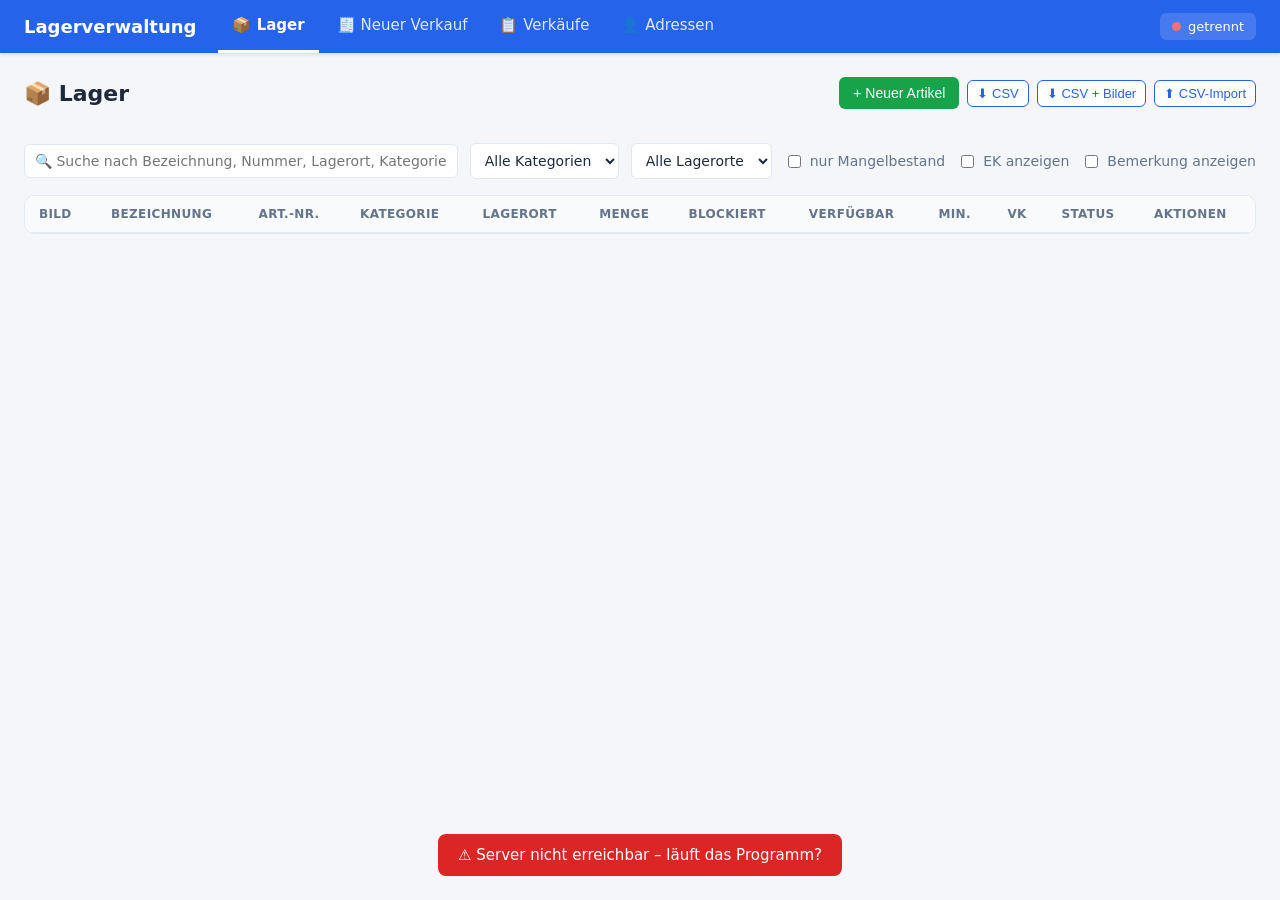
==== commit 7206bc6a: "optionaler Text ist nun ausblendbar" ====
--- a/public/index.html
+++ b/public/index.html
@@ -31,6 +31,9 @@
     </label>
     <label class="muted" style="display:flex;align-items:center;gap:6px;font-size:14px;">
       <input type="checkbox" id="showEK" onchange="toggleEK()" style="width:auto"> EK anzeigen
+    </label>
+    <label class="muted" style="display:flex;align-items:center;gap:6px;font-size:14px;">
+      <input type="checkbox" id="showBem" onchange="toggleBem()" style="width:auto"> Bemerkung anzeigen
     </label>
   </div>
 
@@ -327,7 +330,7 @@
     const frei = a.menge - reserviert;
     return `<tr class="${(leer || low) ? 'row-low' : ''}">
       <td>${bild}</td>
-      <td><strong>${esc(a.bezeichnung)}</strong>${a.bemerkung ? `<br><span class="muted" style="font-size:12px">${esc(a.bemerkung)}</span>` : ''}</td>
+      <td><strong>${esc(a.bezeichnung)}</strong>${a.bemerkung ? `<span class="col-bem"><br><span class="muted" style="font-size:12px">${esc(a.bemerkung)}</span></span>` : ''}</td>
       <td>${esc(a.artikelnummer) || '–'}</td>
       <td>${pfadAnzeige(a.kategorie)}</td>
       <td>${pfadAnzeige(a.lagerort)}</td>
@@ -382,6 +385,19 @@
   const show = localStorage.getItem('showEK') === '1'; // Standard: ausgeblendet
   document.getElementById('showEK').checked = show;
   applyEK(show);
+})();
+
+// ---------- Bemerkung ein-/ausblenden (Zustand wird gespeichert) ----------
+function applyBem(show) { document.body.classList.toggle('hide-bem', !show); }
+function toggleBem() {
+  const show = document.getElementById('showBem').checked;
+  localStorage.setItem('showBem', show ? '1' : '0');
+  applyBem(show);
+}
+(function initBem() {
+  const show = localStorage.getItem('showBem') === '1'; // Standard: ausgeblendet
+  document.getElementById('showBem').checked = show;
+  applyBem(show);
 })();
 function findArtikel(id) { return artikelCache.find(a => a.id === id); }
 
--- a/public/style.css
+++ b/public/style.css
@@ -72,6 +72,8 @@
 td.num { text-align: right; font-variant-numeric: tabular-nums; }
 /* EK-Spalte / EK-Kennzahl ausblenden, wenn body.hide-ek gesetzt ist */
 body.hide-ek .col-ek { display: none; }
+/* Bemerkung unter der Bezeichnung ausblenden, wenn body.hide-bem gesetzt ist */
+body.hide-bem .col-bem { display: none; }
 .row-low { background: #fef2f2; } .row-low:hover { background: #fee2e2; }
 .badge { display: inline-block; padding: 2px 8px; border-radius: 999px; font-size: 12px; font-weight: 600; }
 .badge.low { background: #fee2e2; color: var(--red); } .badge.ok { background: #dcfce7; color: var(--green); }
@@ -132,6 +134,16 @@
 .summe-zeile .gross { font-size: 24px; font-weight: 700; }
 .adr-box { white-space: pre-line; font-size: 14px; line-height: 1.45; }
 
+/* ---------- Artikel-Schnellsuche ---------- */
+.such-liste { position: absolute; top: 100%; left: 0; z-index: 50; margin-top: 4px; width: 340px; max-width: 80vw; max-height: 320px; overflow-y: auto; background: var(--card, #fff); border: 1px solid var(--border); border-radius: 8px; box-shadow: 0 6px 20px rgba(0,0,0,.12); }
+.such-item { display: flex; justify-content: space-between; align-items: baseline; gap: 12px; padding: 8px 12px; cursor: pointer; border-bottom: 1px solid var(--border); }
+.such-item:last-child { border-bottom: 0; }
+.such-item:hover, .such-item.aktiv { background: var(--hover, #eef2ff); }
+.such-bez { font-weight: 600; }
+.such-ort { font-weight: 400; font-size: 12px; }
+.such-meta { font-size: 12px; white-space: nowrap; }
+.such-leer { padding: 10px 12px; font-size: 14px; }
+
 /* ---------- Toast ---------- */
 #toast { position: fixed; bottom: 24px; left: 50%; transform: translateX(-50%); background: var(--text); color: #fff; padding: 12px 20px; border-radius: 8px; opacity: 0; transition: opacity .25s; pointer-events: none; z-index: 100; white-space: pre-line; max-width: 90vw; text-align: center; }
 #toast.show { opacity: 1; }
